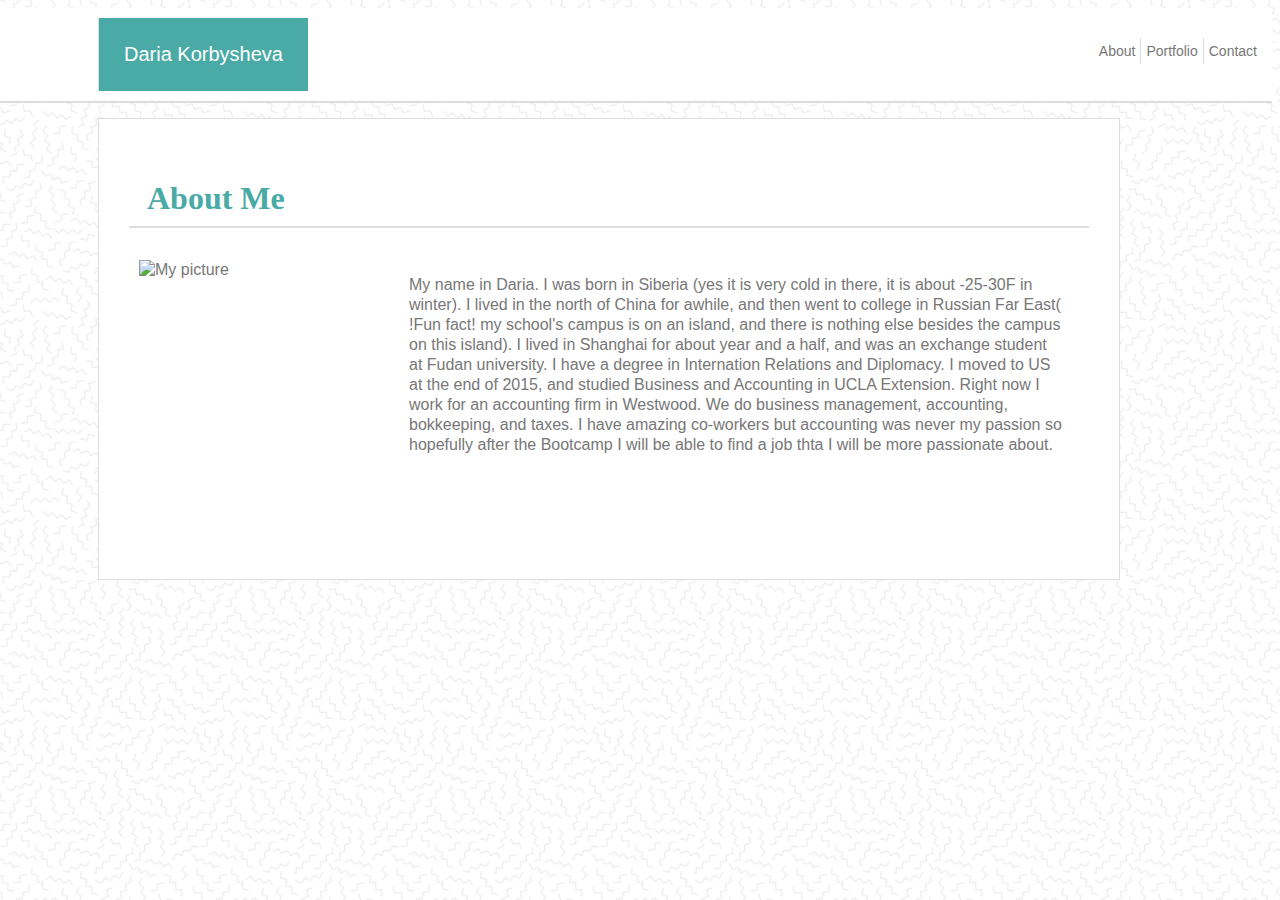
==== index.html @ 9ffc6647 "About me page" ====
<!DOCTYPE html>
<html lang="en-us">

<head>

  <meta charset="UTF-8">
  <meta name="viewport" content="width=device-width, initial-scale=1">
  <title>About Me</title>
  <!-- <link rel="stylesheet" type="text/css" href="https://maxcdn.bootstrapcdn.com/bootstrap/4.0.0/css/bootstrap.min.css"> -->
<link rel="stylesheet" type="text/css" href="portfolio.css">
</head>

<body>

 <div class="container">
 <div class="header">
    
    <a id="Daria" href=#>Daria Korbysheva</a>
    
    <a href=#>Contact</a>
    <a href=#>Portfolio</a>
    <a id="about" href=#>About</a>

</div> <!--to close header-->

<div class="aboutMe">
<h1>About Me</h1>

<img src="https://scontent-lax3-1.xx.fbcdn.net/v/t1.0-9/30716003_1713224445424429_5862583794186712906_n.jpg?_nc_cat=109&_nc_oc=AQllSCukzbw0Clc1klkg1-rD3wBsx5N3U8BVdgb3xbY6G7vYbsTXz46jjrLcmR_gR5Q&_nc_ht=scontent-lax3-1.xx&oh=c3399ff525743ea9507190586b7053fd&oe=5D8896BD"width="260" height="230" alt="My picture">

<p> My name in Daria. I was born in Siberia (yes it is very cold in there, it is about -25-30F in winter). I lived in the north of China for awhile, and then went to college in Russian Far East( !Fun fact! my school's campus is on an island, and there is nothing else besides the campus on this island). I lived in Shanghai for about year and a half, and was an exchange student at Fudan university. I have a degree in Internation Relations and Diplomacy. I moved to US at the end of 2015, and studied Business and Accounting in UCLA Extension. Right now I work for an accounting firm in Westwood. We do business management, accounting, bokkeeping, and taxes. I have amazing co-workers but accounting was never my passion so hopefully after the Bootcamp I will be able to find a job thta I will be more passionate about. </p>

</div> <!-- to close aboutMe-->

</div> <!--- to close container-->          
</body>
</html>
---- portfolio.css ----
body {
    font-family: 'Arial', 'Helvetica Neue', Helvetica, sans-serif;
    background-image: url("memphis-mini.png");
    color: #777777;
  } 

.header {
    overflow: hidden;
    background-color: white;
    border-bottom: 2px solid #dddddd;
    float: right;
    padding: 10px;
    width: 100%;
    margin-bottom: 15px;
  }
  
 
#Daria {
    font-size: 20px;
    background: #4aaaa5;
    color: white; 
    float: left;
    padding: 25px;
    margin-left: 100px; 
    margin-top: 0px;
    margin-bottom: 0px;  
  
  }

  .header a {
    float: right;
    color: #777777;
    text-align: center;
    padding: 5px;
    text-decoration: none;
    font-size: 14px;
    border-left: 0.1px solid #dddddd;
    margin-top: 20px;
    text-align: center;
  }

  #about {
    border-left: 1px solid white;
  }
  .header a:hover {
    background-color: #ddd;
    color: black;
  }
  
  .aboutMe {
    clear: both;
    overflow: auto;
    background-color: #ffffff;
    width: 960px;
    height: 400px;
    border: 1px solid #dddddd;
    line-height: 20px;
    padding: 30px;
    margin-left: 90px;
  }

  img {
      float: left;
      margin: 10px;
  }
  
  
  h1 {
    clear: both;
    overflow: auto;
    padding: 18px;
    color: #4aaaa5;
    font-family: 'Georgia', Times, Times New Roman, serif;
    border-bottom: 2px solid #dddddd;
  }

 

  p {
      padding: 25px;
  }
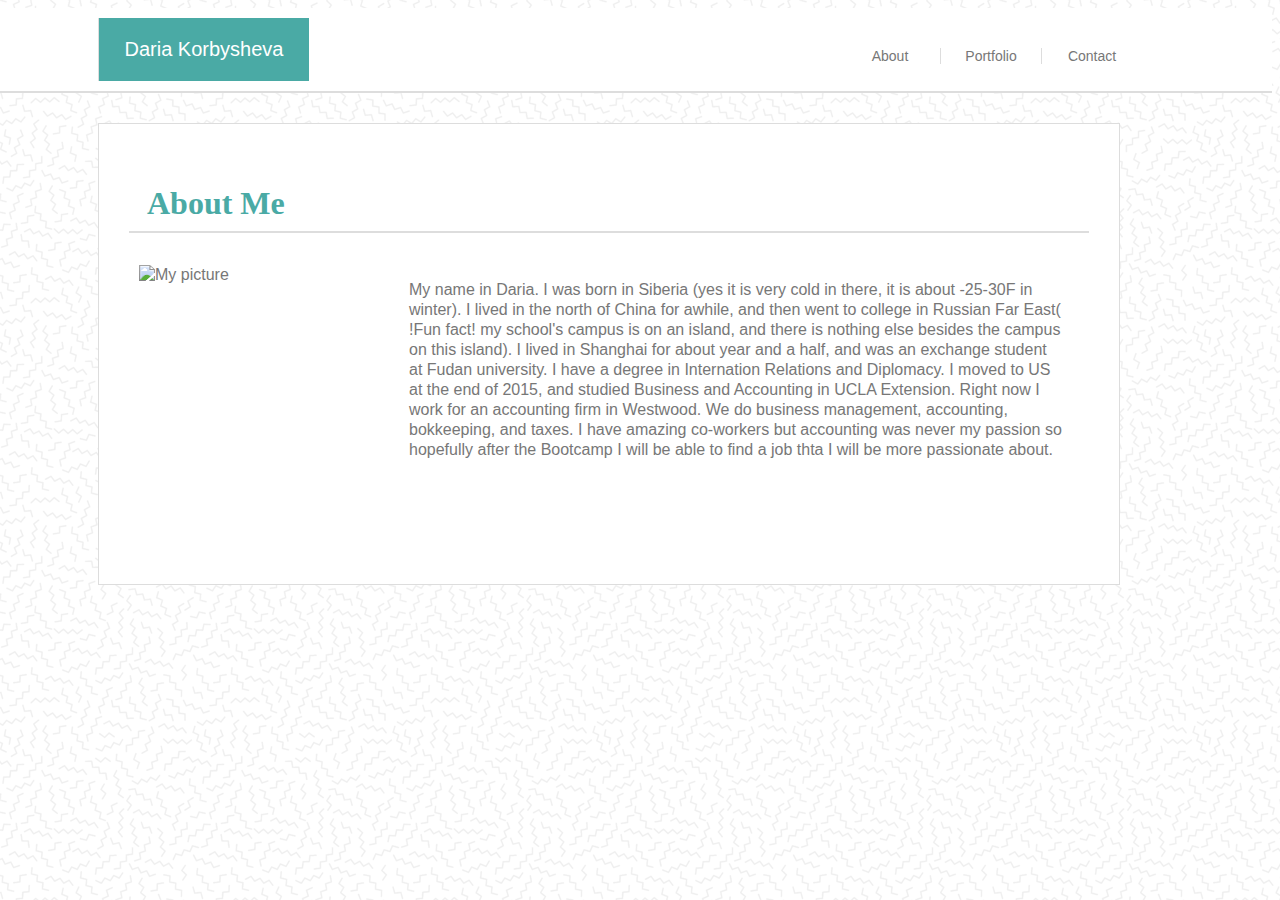
==== commit 513532f9: "about me second update" ====
--- a/index.html
+++ b/index.html
@@ -17,7 +17,7 @@
     
     <a id="Daria" href=#>Daria Korbysheva</a>
     
-    <a href=#>Contact</a>
+    <a id="contact" href=#>Contact</a>
     <a href=#>Portfolio</a>
     <a id="about" href=#>About</a>
 
--- a/portfolio.css
+++ b/portfolio.css
@@ -12,7 +12,8 @@
     float: right;
     padding: 10px;
     width: 100%;
-    margin-bottom: 15px;
+    margin-bottom: 30px;  
+    margin-top: 0px;
   }
   
  
@@ -21,10 +22,12 @@
     background: #4aaaa5;
     color: white; 
     float: left;
-    padding: 25px;
+    padding: 20px;
     margin-left: 100px; 
     margin-top: 0px;
     margin-bottom: 0px;  
+    width: 170px;
+    border:
   
   }
 
@@ -32,12 +35,13 @@
     float: right;
     color: #777777;
     text-align: center;
-    padding: 5px;
+    width: 100px;
     text-decoration: none;
     font-size: 14px;
     border-left: 0.1px solid #dddddd;
-    margin-top: 20px;
+    margin-top: 30px;
     text-align: center;
+    
   }
 
   #about {
@@ -59,6 +63,9 @@
     padding: 30px;
     margin-left: 90px;
   }
+  #contact {
+      margin-right: 120px;
+  }
 
   img {
       float: left;
@@ -79,6 +86,7 @@
 
   p {
       padding: 25px;
+      margin-left; 15px;
   }
   
   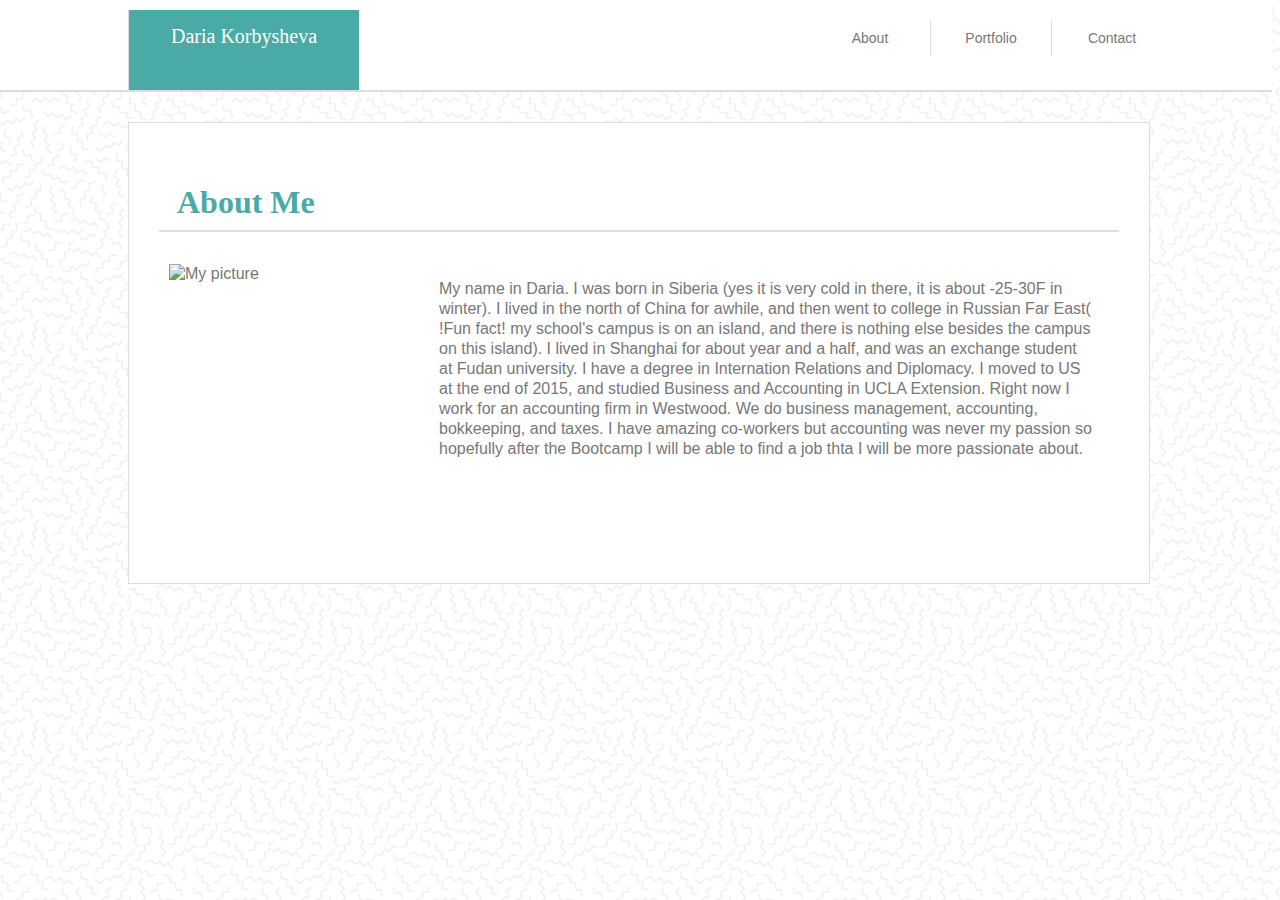
==== commit 262613c8: "contact page" ====
--- a/index.html
+++ b/index.html
@@ -7,7 +7,7 @@
   <meta name="viewport" content="width=device-width, initial-scale=1">
   <title>About Me</title>
   <!-- <link rel="stylesheet" type="text/css" href="https://maxcdn.bootstrapcdn.com/bootstrap/4.0.0/css/bootstrap.min.css"> -->
-<link rel="stylesheet" type="text/css" href="portfolio.css">
+<link rel="stylesheet" type="text/css" href="style.css">
 </head>
 
 <body>
@@ -17,9 +17,9 @@
     
     <a id="Daria" href=#>Daria Korbysheva</a>
     
-    <a id="contact" href=#>Contact</a>
-    <a href=#>Portfolio</a>
-    <a id="about" href=#>About</a>
+    <a id="contact"href="contact.html">Contact</a>
+    <a href="portfolio.html">Portfolio</a>
+    <a id="about"href="index.html">About</a>
 
 </div> <!--to close header-->
 
--- a/style.css
+++ b/style.css
@@ -0,0 +1,103 @@
+ 
+body {
+    font-family: 'Arial', 'Helvetica Neue', Helvetica, sans-serif;
+    background-image: url("memphis-mini.png");
+    color: #777777;
+    margin-top: 0px !important;
+  } 
+
+.header {
+    /* overflow: hidden; */
+    background-color: white;
+    border-bottom: 2px solid #dddddd;
+    float: right;
+    padding: 10px;
+    width: 100%;
+    margin-bottom: 30px; 
+    height: 70px;
+    margin-top: 0px;
+   
+  }
+  
+
+  .header a {
+    float: right;
+    color: #777777;
+    text-align: center;
+    width: 100px;
+    text-decoration: none;
+    font-size: 14px;
+    border-left: 0.1px solid #dddddd;
+    margin-top: 10px;
+    text-align: center;
+    padding: 10px;
+   
+    
+  }
+
+  #Daria {
+    
+    font-size: 20px;
+    background: #4aaaa5;
+    color: white;
+    float: left;
+    padding: 15px;
+    margin-left: 130px;  
+    width: 200px;
+    font-family: 'Georgia', Times, Times New Roman, serif;
+    height: 50px;
+    margin-top: 0px;
+    text-align: center;
+ 
+  }
+
+  #about {
+    border-left: 1px solid white;
+  }
+  .header a:hover {
+    background-color: #ddd;
+    color: black;
+  }
+  
+  .aboutMe {
+    clear: both;
+    overflow: auto;
+    background-color: #ffffff;
+    width: 960px;
+    height: 400px;
+    border: 1px solid #dddddd;
+    line-height: 20px;
+    padding: 30px;
+    margin-left: 120px;
+    
+  }
+  #contact {
+      margin-right: 90px;
+  }
+
+  img {
+      float: left;
+      margin: 10px;
+  }
+  
+  
+  h1 {
+    clear: both;
+    overflow: auto;
+    padding: 18px;
+    color: #4aaaa5;
+    font-family: 'Georgia', Times, Times New Roman, serif;
+    border-bottom: 2px solid #dddddd;
+  }
+
+ 
+
+  p {
+      padding: 25px;
+      margin-left: 20px;
+
+      
+     
+  }
+  
+ 